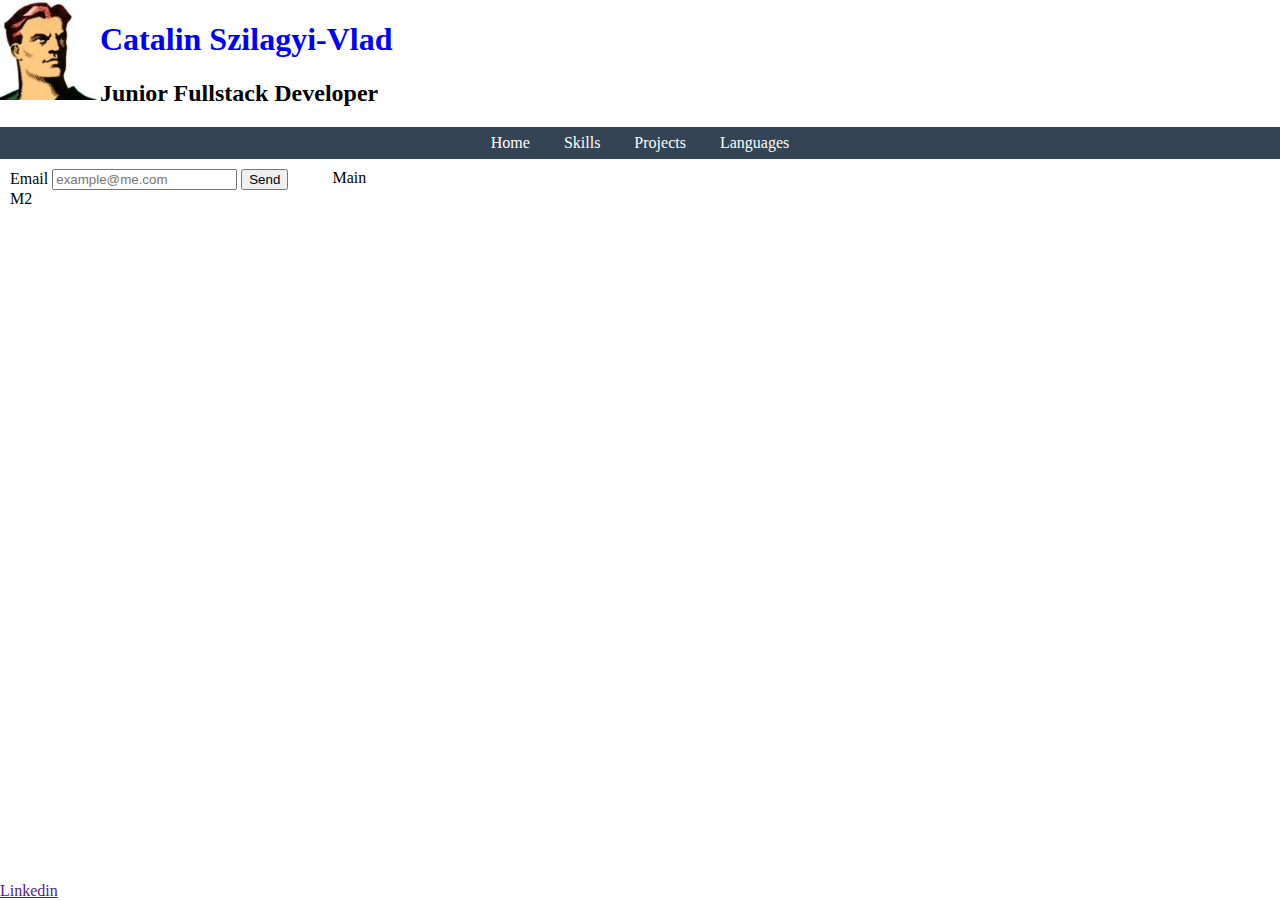
==== index.html @ 78ab521f "first cv" ====
<!DOCTYPE html>
<html lang="en">
  <head>
    <meta charset="UTF-8" />
    <meta http-equiv="X-UA-Compatible" content="IE=edge" />
    <meta name="viewport" content="width=device-width, initial-scale=1.0" />
    <title>Catalin's Cv</title>
    <link rel="stylesheet" href="style.css" />
  </head>
  <body>
    <header>
      <div id="header-wrapper">
        <div>
          <img src="img.jpeg" alt="Selfie" height="100" />
        </div>
        <div>
          <h1>Catalin Szilagyi-Vlad</h1>
          <h2>Junior Fullstack Developer</h2>
        </div>
      </div>

      <ul id="top-menu-bar">
        <li>
          <a href="">Home</a>
        </li>
        <li>
          <a href="">Skills</a>
        </li>
        <li>
          <a href="">Projects</a>
        </li>
        <li>
          <a href="">Languages</a>
        </li>
      </ul>
    </header>

    <section id="content">
      <div id="side-menu">
        <section>
          <form action="" method="post">
            <label for="userEmail">Email</label>
            <input
              type="email"
              name="email"
              id="userEmail"
              placeholder="example@me.com"
              required
            />

            <button type="submit">Send</button>
          </form>
        </section>
        <section>M2</section>
      </div>
      <div id="main">Main</div>
    </section>

    <footer>
      <a href="">Linkedin</a>
    </footer>
  </body>
</html>
---- style.css ----
html {
  height: 100%;
}

body {
  min-height: 100%;
  margin: 0;
  display: flex;
  flex-direction: column;
}

#content {
  flex: 1;
  display: flex;
}

#side-menu {
  flex: 1;
  padding: 10px;
}

#main {
  flex: 3;
  padding: 10px 10px 10px 0;
}

#header-wrapper {
  display: flex;
}

h1 {
  color: blue;
}

#top-menu-bar {
  text-align: center;
  background-color: #334455;
  color: #fff;
  margin: 0;
  padding: 0;
}

#top-menu-bar li {
  display: inline-block;
  padding: 0;
  margin: 0;
}

#top-menu-bar a {
  text-decoration: none;
  display: inline-block;
  color: #fff;
  padding: 5px 15px;
  margin: 2px 0;
}

#top-menu-bar a:hover {
  background-color: #fff;
  color: #334455;
}
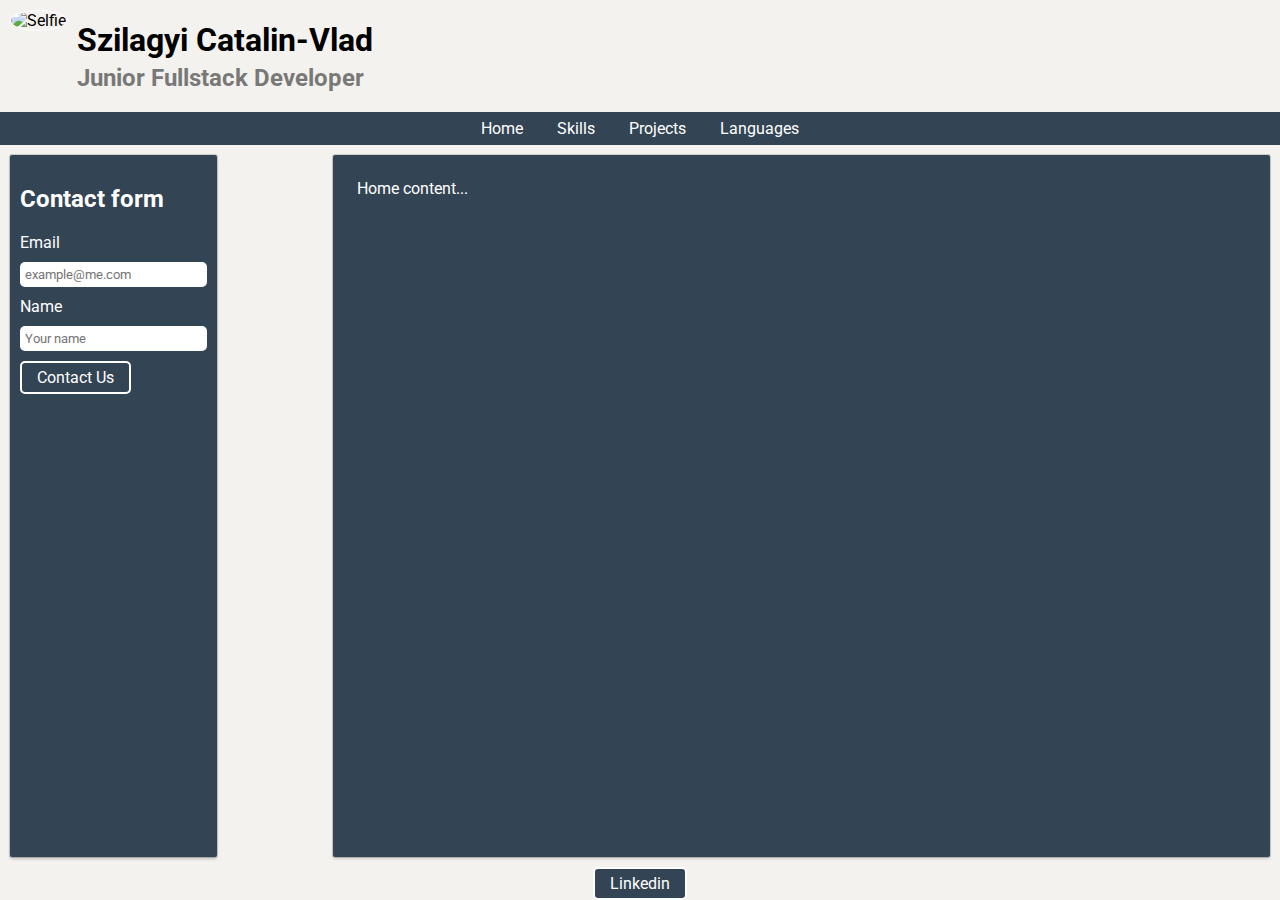
==== commit be95892e: "change footer button design" ====
--- a/index.html
+++ b/index.html
@@ -5,59 +5,83 @@
     <meta http-equiv="X-UA-Compatible" content="IE=edge" />
     <meta name="viewport" content="width=device-width, initial-scale=1.0" />
     <title>Catalin's Cv</title>
+    <link rel="preconnect" href="https://fonts.googleapis.com" />
+    <link rel="preconnect" href="https://fonts.gstatic.com" crossorigin />
+    <link
+      href="https://fonts.googleapis.com/css2?family=Roboto:wght@300;400;500&display=swap"
+      rel="stylesheet"
+    />
     <link rel="stylesheet" href="style.css" />
   </head>
   <body>
     <header>
       <div id="header-wrapper">
         <div>
-          <img src="img.jpeg" alt="Selfie" height="100" />
+          <img src="selfie.jpeg" alt="Selfie" height="100" />
         </div>
         <div>
-          <h1>Catalin Szilagyi-Vlad</h1>
-          <h2>Junior Fullstack Developer</h2>
+          <h1>Szilagyi Catalin-Vlad</h1>
+          <h2 id="job-title">Junior Fullstack Developer</h2>
         </div>
       </div>
 
       <ul id="top-menu-bar">
         <li>
-          <a href="">Home</a>
+          <a href="#" onclick="selectPage('home')">Home</a>
         </li>
         <li>
-          <a href="">Skills</a>
+          <a href="#" onclick="selectPage('skills')">Skills</a>
         </li>
         <li>
-          <a href="">Projects</a>
+          <a href="#" onclick="selectPage('projects')">Projects</a>
         </li>
         <li>
-          <a href="">Languages</a>
+          <a href="#" onclick="selectPage('languages')">Languages</a>
         </li>
       </ul>
     </header>
 
     <section id="content">
       <div id="side-menu">
-        <section>
+        <section class="side-menu-section">
+          <h2>Contact form</h2>
           <form action="" method="post">
-            <label for="userEmail">Email</label>
+            <div>
+              <label for="userEmail">Email</label>
+              <br />
+              <input
+                type="email"
+                name="email"
+                id="userEmail"
+                placeholder="example@me.com"
+                required
+              />
+            </div>
+            <label for="userName">Name</label>
+            <br />
             <input
-              type="email"
-              name="email"
-              id="userEmail"
-              placeholder="example@me.com"
+              type="text"
+              name="name"
+              id="userName"
+              placeholder="Your name"
               required
             />
-
-            <button type="submit">Send</button>
+            <br />
+            <button type="submit">Contact Us</button>
           </form>
         </section>
-        <section>M2</section>
       </div>
-      <div id="main">Main</div>
+      <div id="main">
+        <div class="page" id="home">Home content...</div>
+        <div class="page" id="skills">Skills content...</div>
+        <div class="page" id="projects">Projects content...</div>
+        <div class="page" id="languages">Languages content...</div>
+      </div>
     </section>
 
     <footer>
-      <a href="">Linkedin</a>
+      <a href=""><button>Linkedin</button></a>
     </footer>
+    <script src="index.js"></script>
   </body>
 </html>
--- a/style.css
+++ b/style.css
@@ -1,3 +1,7 @@
+* {
+  font-family: "Roboto", sans-serif;
+}
+
 html {
   height: 100%;
 }
@@ -7,6 +11,23 @@
   margin: 0;
   display: flex;
   flex-direction: column;
+  background-color: #f3f2ef;
+}
+
+button {
+  background-color: #334455;
+  color: white;
+  border: solid 2px white;
+  border-radius: 5px;
+  transition: 0.5s;
+  padding: 5px 15px;
+  font-size: 16px;
+}
+
+button:hover {
+  background-color: white;
+  color: #334455;
+  cursor: pointer;
 }
 
 #content {
@@ -17,19 +38,62 @@
 #side-menu {
   flex: 1;
   padding: 10px;
+  display: flex;
+  color: white;
+}
+
+.side-menu-section {
+  padding: 10px;
+  box-shadow: 0 0 0 1px rgba(0, 0, 0, 0.15), 0 2px 3px rgba(0, 0, 0, 0.2);
+  border-radius: 2px;
+  background-color: #334455;
+}
+
+.side-menu-section input {
+  margin: 10px 0;
+  border-radius: 5px;
+  border: unset;
+  padding: 5px;
 }
 
 #main {
+  display: flex;
+  flex-direction: column;
   flex: 3;
   padding: 10px 10px 10px 0;
+}
+
+#home {
+  display: block;
+}
+
+.page {
+  flex: 1;
+  padding: 24px;
+  box-shadow: 0 0 0 1px rgba(0, 0, 0, 0.15), 0 2px 3px rgba(0, 0, 0, 0.15);
+  border-radius: 2px;
+  display: none;
+  background-color: #334455;
+  color: white;
 }
 
 #header-wrapper {
   display: flex;
 }
 
-h1 {
-  color: blue;
+#header-wrapper img {
+  border: solid 1px white;
+  border-radius: 50%;
+  margin: 10px;
+}
+
+#header-wrapper h1 {
+  margin-bottom: unset;
+}
+
+#header-wrapper h2 {
+  margin-top: 5px;
+  opacity: 50%;
 }
 
 #top-menu-bar {
@@ -52,9 +116,22 @@
   color: #fff;
   padding: 5px 15px;
   margin: 2px 0;
+  border-radius: 5px;
+  transition: 0.5s;
 }
 
 #top-menu-bar a:hover {
   background-color: #fff;
   color: #334455;
 }
+
+footer {
+  display: flex;
+  justify-content: center;
+}
+
+footer button:hover {
+  color: white;
+  border: solid 2px #334455;
+  background-color: #334455;
+}
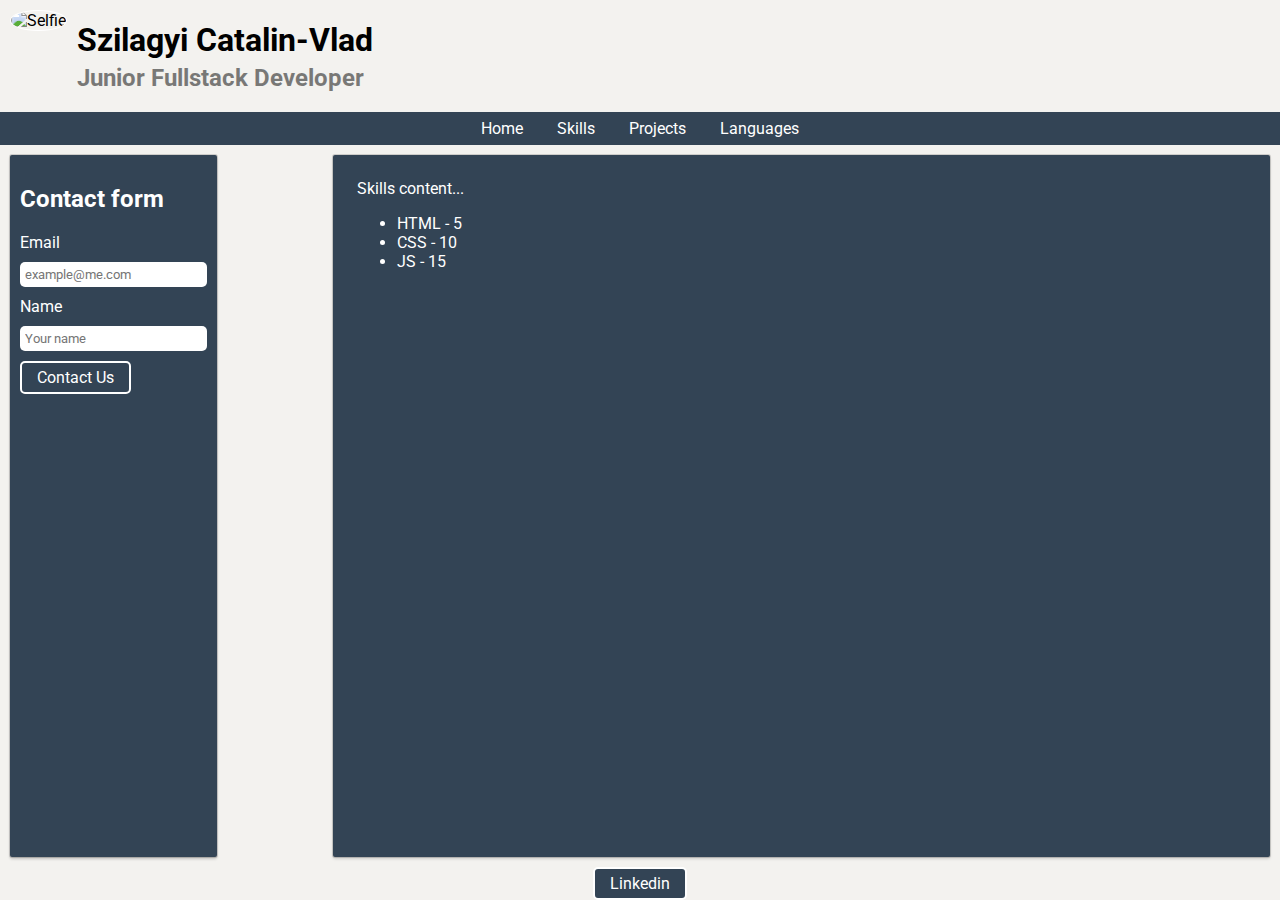
==== commit 4e415e45: "update code to be the same" ====
--- a/index.html
+++ b/index.html
@@ -27,16 +27,20 @@
 
       <ul id="top-menu-bar">
         <li>
-          <a href="#" onclick="selectPage('home')">Home</a>
+          <a href="#" data-page="home" onclick="showPage('home')">Home</a>
         </li>
         <li>
-          <a href="#" onclick="selectPage('skills')">Skills</a>
+          <a href="#" data-page="skills" onclick="showPage('skills')">Skills</a>
         </li>
         <li>
-          <a href="#" onclick="selectPage('projects')">Projects</a>
+          <a href="#" data-page="projects" onclick="showPage('projects')"
+            >Projects</a
+          >
         </li>
         <li>
-          <a href="#" onclick="selectPage('languages')">Languages</a>
+          <a href="#" data-page="languages" onclick="showPage('languages')"
+            >Languages</a
+          >
         </li>
       </ul>
     </header>
@@ -73,7 +77,10 @@
       </div>
       <div id="main">
         <div class="page" id="home">Home content...</div>
-        <div class="page" id="skills">Skills content...</div>
+        <div class="page" id="skills">
+          Skills content...
+          <ul></ul>
+        </div>
         <div class="page" id="projects">Projects content...</div>
         <div class="page" id="languages">Languages content...</div>
       </div>
--- a/style.css
+++ b/style.css
@@ -63,9 +63,9 @@
   padding: 10px 10px 10px 0;
 }
 
-#home {
+/* #home {
   display: block;
-}
+} */
 
 .page {
   flex: 1;
